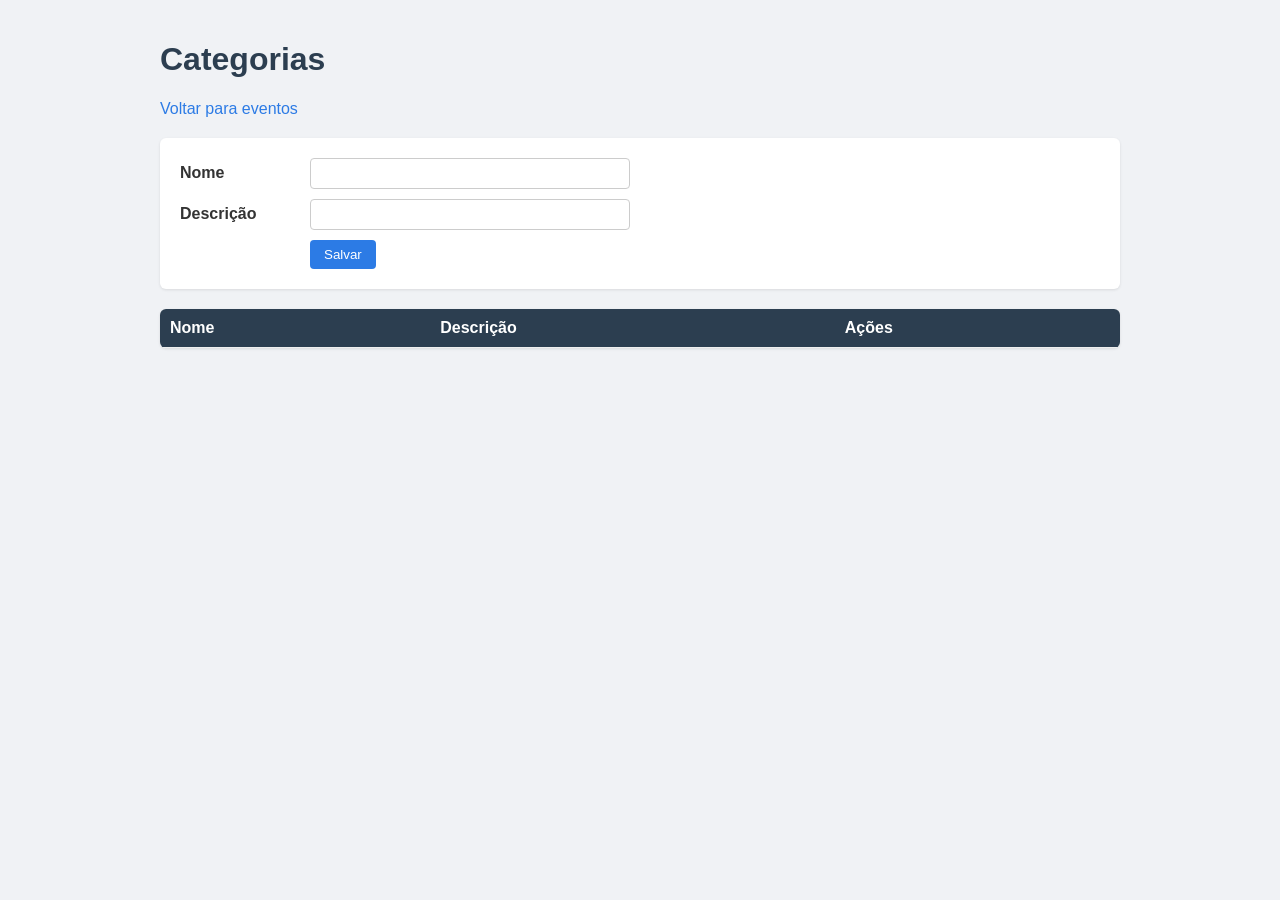
==== frontend/categorias.html @ 96b94b1f "Front basico do projeto" ====
<!doctype html>
<html lang="pt-BR">
  <head>
    <meta charset="UTF-8" />
    <meta name="viewport" content="width=device-width, initial-scale=1.0" />
    <title>Categorias</title>
    <link rel="stylesheet" href="css/style.css" />
  </head>
  <body>
    <h1>Categorias</h1>
    <a href="index.html">Voltar para eventos</a>

    <form id="form">
      <input type="hidden" id="id" />

      <label for="name">Nome</label>
      <input type="text" id="name" />

      <label for="description">Descrição</label>
      <input type="text" id="description" />

      <button type="submit">Salvar</button>
    </form>

    <table>
      <thead>
        <tr>
          <th>Nome</th>
          <th>Descrição</th>
          <th>Ações</th>
        </tr>
      </thead>
      <tbody id="categories"></tbody>
    </table>

    <script src="js/api.js"></script>
    <script src="js/categorias.js"></script>
  </body>
</html>
---- frontend/css/style.css ----
body {
  font-family: Arial, sans-serif;
  background-color: #f0f2f5;
  color: #333;
  max-width: 960px;
  margin: 0 auto;
  padding: 20px;
}

h1 {
  color: #2c3e50;
}

a {
  color: #2c7be5;
  text-decoration: none;
}

a:hover {
  text-decoration: underline;
}

/* Formulários de cadastro: rótulo à esquerda, campo à direita */
form {
  display: grid;
  grid-template-columns: 120px 1fr;
  gap: 10px;
  align-items: center;
  background-color: #fff;
  padding: 20px;
  margin: 20px 0;
  border-radius: 6px;
  box-shadow: 0 1px 3px rgba(0, 0, 0, 0.1);
}

label {
  font-weight: bold;
}

input,
select {
  padding: 7px;
  width: 100%;
  max-width: 320px;
  box-sizing: border-box;
  border: 1px solid #ccc;
  border-radius: 4px;
}

button {
  padding: 7px 14px;
  border: none;
  border-radius: 4px;
  background-color: #2c7be5;
  color: #fff;
  cursor: pointer;
}

button:hover {
  background-color: #1a68d1;
}

form button {
  grid-column: 2;
  justify-self: start;
}

/* Filtros: tudo na mesma linha */
#filter-form {
  display: flex;
  align-items: center;
  gap: 10px;
}

#filter-form input,
#filter-form select {
  width: auto;
}

/* Tabela */
table {
  width: 100%;
  border-collapse: collapse;
  background-color: #fff;
  border-radius: 6px;
  overflow: hidden;
  box-shadow: 0 1px 3px rgba(0, 0, 0, 0.1);
}

th,
td {
  padding: 10px;
  text-align: left;
  border-bottom: 1px solid #eee;
}

th {
  background-color: #2c3e50;
  color: #fff;
}

tr:hover td {
  background-color: #f7f9fc;
}

td button,
td a {
  margin-right: 6px;
}

/* Botão Excluir (último botão de cada linha) em vermelho */
td button:last-child {
  background-color: #e74c3c;
}

td button:last-child:hover {
  background-color: #c0392b;
}
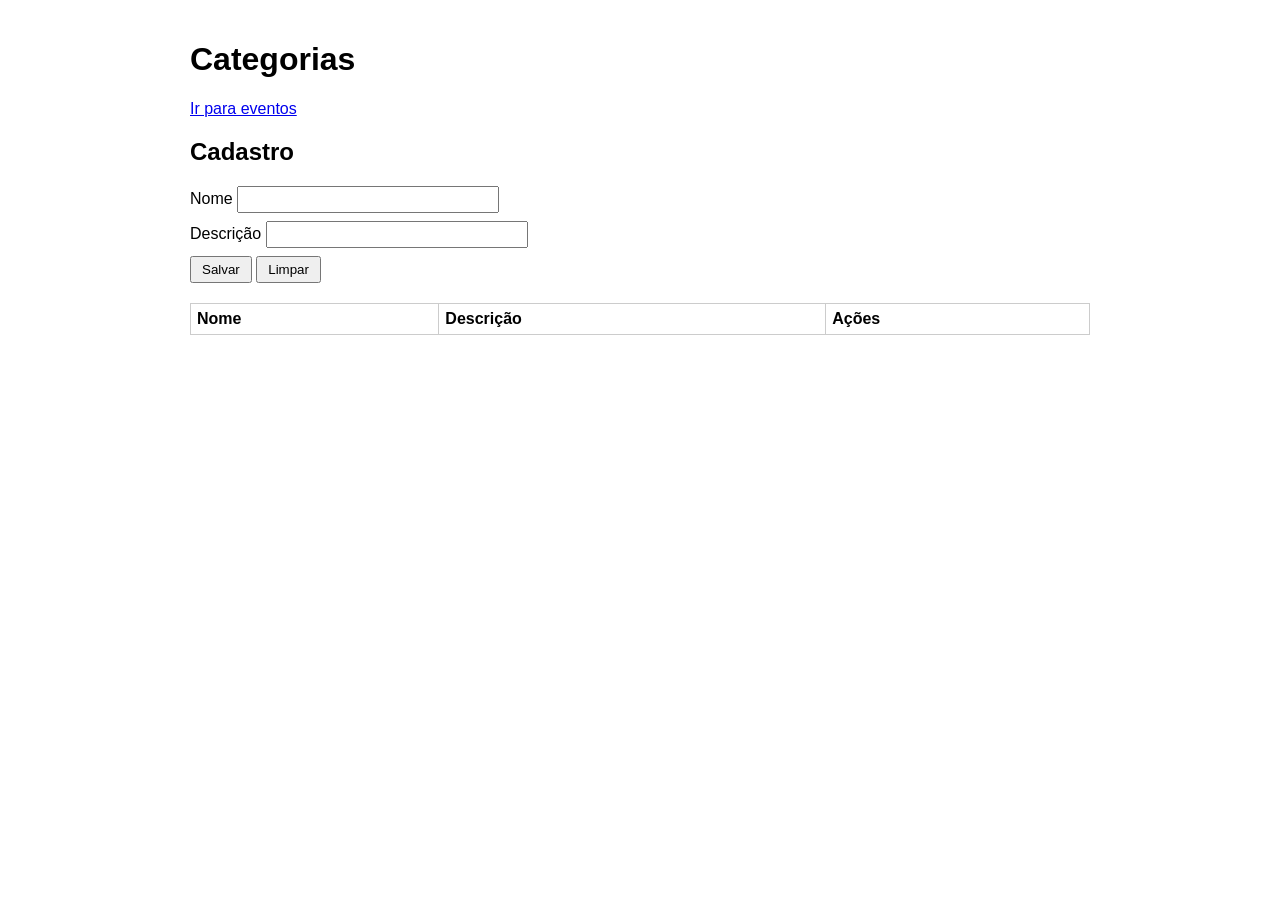
==== commit eff7b156: "Atualizando projeto de Gerenciador de Eventos" ====
--- a/frontend/categorias.html
+++ b/frontend/categorias.html
@@ -2,24 +2,20 @@
 <html lang="pt-BR">
   <head>
     <meta charset="UTF-8" />
-    <meta name="viewport" content="width=device-width, initial-scale=1.0" />
     <title>Categorias</title>
     <link rel="stylesheet" href="css/style.css" />
   </head>
   <body>
     <h1>Categorias</h1>
-    <a href="index.html">Voltar para eventos</a>
+    <a href="index.html">Ir para eventos</a>
 
+    <h2>Cadastro</h2>
     <form id="form">
       <input type="hidden" id="id" />
-
-      <label for="name">Nome</label>
-      <input type="text" id="name" />
-
-      <label for="description">Descrição</label>
-      <input type="text" id="description" />
-
+      <label>Nome <input type="text" id="name" /></label>
+      <label>Descrição <input type="text" id="description" /></label>
       <button type="submit">Salvar</button>
+      <button type="reset">Limpar</button>
     </form>
 
     <table>
--- a/frontend/css/style.css
+++ b/frontend/css/style.css
@@ -1,118 +1,34 @@
 body {
   font-family: Arial, sans-serif;
-  background-color: #f0f2f5;
-  color: #333;
-  max-width: 960px;
+  max-width: 900px;
   margin: 0 auto;
   padding: 20px;
 }
 
-h1 {
-  color: #2c3e50;
-}
-
-a {
-  color: #2c7be5;
-  text-decoration: none;
-}
-
-a:hover {
-  text-decoration: underline;
-}
-
-/* Formulários de cadastro: rótulo à esquerda, campo à direita */
-form {
-  display: grid;
-  grid-template-columns: 120px 1fr;
-  gap: 10px;
-  align-items: center;
-  background-color: #fff;
-  padding: 20px;
-  margin: 20px 0;
-  border-radius: 6px;
-  box-shadow: 0 1px 3px rgba(0, 0, 0, 0.1);
-}
-
 label {
-  font-weight: bold;
+  display: block;
+  margin-bottom: 8px;
 }
 
 input,
 select {
-  padding: 7px;
-  width: 100%;
-  max-width: 320px;
-  box-sizing: border-box;
-  border: 1px solid #ccc;
-  border-radius: 4px;
+  width: 250px;
+  padding: 4px;
 }
 
 button {
-  padding: 7px 14px;
-  border: none;
-  border-radius: 4px;
-  background-color: #2c7be5;
-  color: #fff;
-  cursor: pointer;
+  padding: 4px 10px;
 }
 
-button:hover {
-  background-color: #1a68d1;
-}
-
-form button {
-  grid-column: 2;
-  justify-self: start;
-}
-
-/* Filtros: tudo na mesma linha */
-#filter-form {
-  display: flex;
-  align-items: center;
-  gap: 10px;
-}
-
-#filter-form input,
-#filter-form select {
-  width: auto;
-}
-
-/* Tabela */
 table {
   width: 100%;
   border-collapse: collapse;
-  background-color: #fff;
-  border-radius: 6px;
-  overflow: hidden;
-  box-shadow: 0 1px 3px rgba(0, 0, 0, 0.1);
+  margin-top: 20px;
 }
 
 th,
 td {
-  padding: 10px;
+  border: 1px solid #ccc;
+  padding: 6px;
   text-align: left;
-  border-bottom: 1px solid #eee;
 }
-
-th {
-  background-color: #2c3e50;
-  color: #fff;
-}
-
-tr:hover td {
-  background-color: #f7f9fc;
-}
-
-td button,
-td a {
-  margin-right: 6px;
-}
-
-/* Botão Excluir (último botão de cada linha) em vermelho */
-td button:last-child {
-  background-color: #e74c3c;
-}
-
-td button:last-child:hover {
-  background-color: #c0392b;
-}
